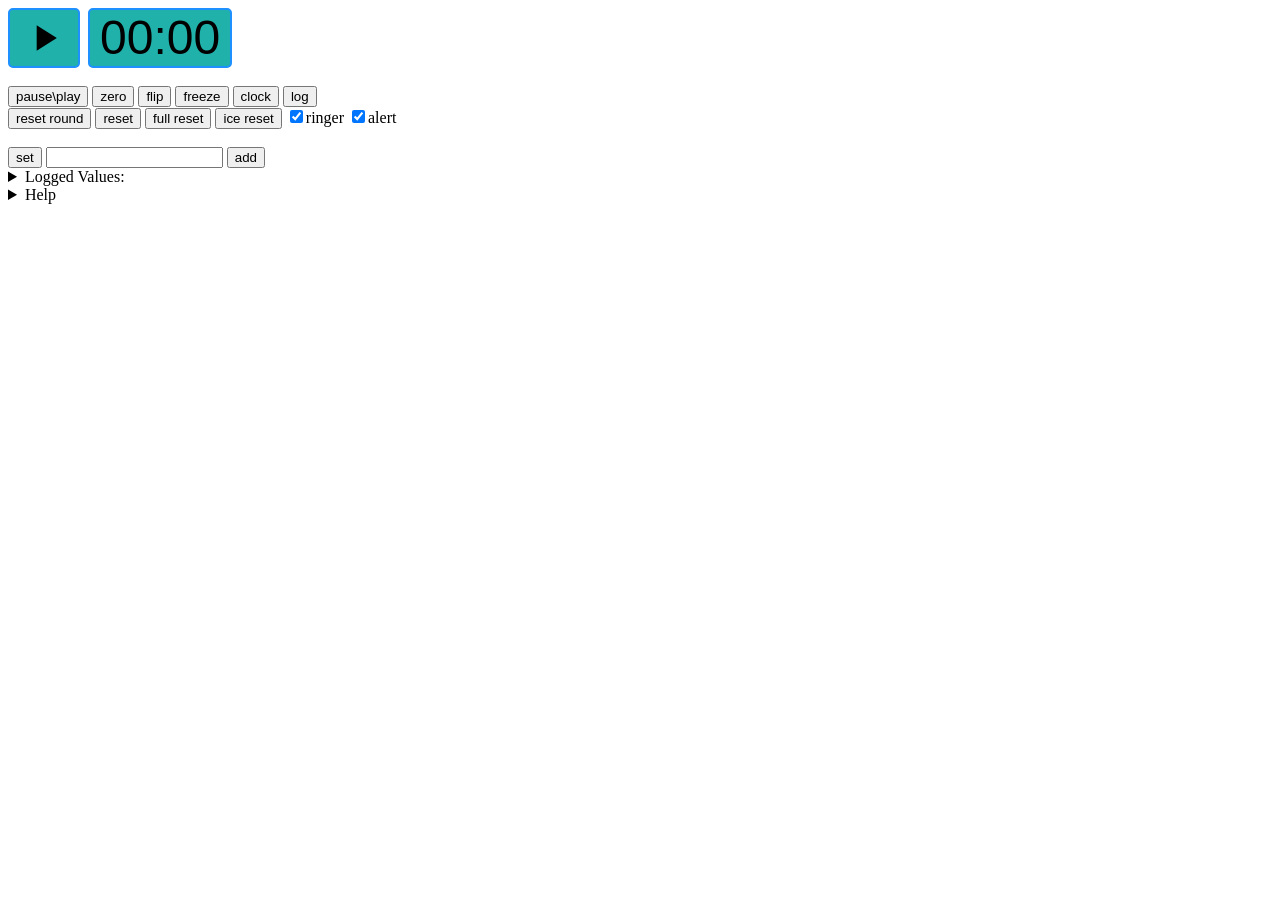
==== simple-example/index.html @ ccdf58c2 "index.html edited online with Bitbucket" ====
<html>
	<head>
		<title>Timer Tab</title>
		<meta charset="UTF-8">
		<meta name="robots" content="noindex, nofollow">
		<meta name="AdsBot-Google" content="noindex" />
		<meta name="googlebot" content="noindex">
		<link rel="stylesheet" href="TimeStyle.css">
		<link rel="search" type="application/opensearchdescription+xml" title="Tab Timer" href="opensearch.xml" />
		<link rel="icon" type="image/png" href="clk.png">
	</head>

	<body style="max-height: 100%;">
	<template id="tmp_ico">
		<img name="pause" src="./icons/ic_pause.svg"/>
		<img name="play" src="./icons/ic_play.svg"/>
	</template>

	<div class="main_tray" >
		<button id="big_push" class="main_btn">
			<img id="big_push_img" src="./icons/ic_play.svg"/>
		</button>
		<span id="present" class="time_disp">00:00</span>
		<!--span id="status_icon" class="stat_disp">=</span-->
	</div>
	<br />

	<div class="bttn_menu">
		<button id="pause" >pause\play</button> <!-- pause the time movement and allow set-up -->
		<button id="z" class="my_icon1" title="set the counter back at zero" icon="zero">zero</button> <!-- set the counter back at zero -->
		<button id="f" class="my_icon1" title="change the direction of counting" icon="flip">flip</button> <!-- change the direction of counting-->
		<button id="frz" class="my_icon1" title="the time continue but the display is frozen" icon="freeze">freeze</button> <!-- the time continue but the display is frozen -->
		<button id="clk" title="change clock/timer view">clock</button>
		<button id="log" class="my_icon1" icon="label">log</button>
	</div><div  class="bttn_menu">
		<button id="ag" >reset round</button> <!-- reset the operation to the last direction reset-->
		<button id="res" >reset</button> <!-- reset the operation to the last set-up -->
		<button id="full_res" >full reset</button> <!-- reset the operation to the original ones -->
		<button id="winter_res" >ice reset</button> <!-- reset the value to the frozen one -->
		<input type="checkbox" id="sw_rng" title="change whether the countdown stop at zero">ringer</input> <!-- change whether the countdown stop at zero -->
		<input type="checkbox" id="noise" class="my_icon1" title="change whether the countdown alert at zero" icon="bell">alert</input> <!-- change whether the countdown alert at zero -->
	</div>
	<br />
	<div>
		<button id="set">set</button>
		<input type="text" id="box" contenteditable="true" />
		<button id="add">add</button>
	</div>
	<div>
		<template id="list_template">
			<li class="log_entry my_icon"> The value: <span class="log_value"></span> was logged at: <span class="log_time"></span><span class="log_extra"></span></li>
		</template>
		<details id="log_board">
			<summary>Logged Values:</summary>
			<span style="white-space:pre">&#09;</span> <button id="clr_log">clear log</button>
			<ul id="ulist">
			</ul>
		</details>
	</div>
	<div>
		<details id="help">
			<summary>Help</summary>
			<div style="overflow-y: auto;">
				<p>
					<h3>How To Activate The TabTimer From The Search Bar?</h3>
					<hr/>
					<h4>Chrome Extention</h4>
					currently not ready yet for the webstore
					<h4>Chrome Settings</h4>
					<ul>
					<li> go to: <em>chrome://settings/searchEngines</em></li>
					<li> under "default search engines", click on <b>ADD</b></li>
					<li> insert this URL: <a href="https://yoavdim.bitbucket.io/simple-example/index.html?val=%s">https://yoavdim.bitbucket.io/simple-example/index.html?val=%s</a><br/>
							you can select your own name and keyword, for this example I used:<br/>
							<img src="./search_example.jpg"/> </li>
					<li> under <em>"default search engines"</em>, click on <b>ADD</b></li> 
					<li> insert this URL: <a href="https://yoavdim.bitbucket.io/simple-example/index.html?val=%s">https://yoavdim.bitbucket.io/simple-example/index.html?val=%s</a><br/>
							&#9;you can select your own name and keyword, for this example I used:<br/>
					<li> all done. now open a tab (ctrl+T), type the keyword (here: _timer), press the space key, and insert the time</li>
					<li> if you want to count up: type "stopper"</li>
					</ul>
				</p>
<pre>
Copyright &copy; 2018, Yoav Dim 
Feel free to use this project, but I forbid redistributing or seling of this project/website/code, or any part of it,
	without direct confirmation from the original creator, myself.
This project was made for my own use, and made available online for anyone who wish to use it,
	without any warrenty or responsibilty from my side, and I reserve my right to delete this site in any time. 
</pre>
				<p>
				I hope you will find my work helpful,<br/>
					&#9;yoav dim <a href="mailto:yoav9.goo@gmail.com">yoav9.goo@gmail.com</a>
				</p>
			</div>
		</details>
	</div>

	<script src="TabScript.js"></script>
	</body>
</html>
---- simple-example/TimeStyle.css ----
* {
    box-sizing: border-box;
}

body {
	font-size: 100%;
}
	
h1 {
	color: grey;
}

.bttn_menu {
	/* display:flex; */
}

.main_tray{
	display:flex;
}
	
.time_disp, .main_btn, .time_label {
	background-color: LightSeaGreen;
	color: black;
	border: 2px solid DodgerBlue;
	border-radius: 5px;
	padding-left: 10px;
	padding-right: 10px;
	margin-right: 8px;
	
	font-family: Ariel, Roboto, Sans-serif;
	font-size: 3em;
}

.main_btn {
	/*padding-left: 5px;
	padding-right: 5px;*/
	width: 1.5em;
	height: 1.25em;
	display:inline-block
}
.time_disp {
	display:inline-block;
	height: 1.25em;

}
img#big_push_img {
	height: 80%;
}

/*.time_label {
	content: 
}*/

.my_icon[icon_label]::after {
	content: attr(icon_label);
}


.my_icon[icon="play"]::before {
	content: url('./icons/ic_play.svg');
}
.my_icon[icon="pause"]::before {
	content: url('./icons/ic_pause.svg');
}
.my_icon[icon="stop"]::before {
	content: url('./icons/ic_stop.svg');
}
.my_icon[icon="freeze"]::before {
	content: url('./icons/ic_freeze.svg');
}
.my_icon[icon="replay"]::before {
	content: url('./icons/ic_replay.svg');
}
.my_icon[icon="flip"]::before {
	content: url('./icons/ic_shuffle.svg');
}
.my_icon[icon="up"]::before {
	content: url('./icons/ic_arrow_up.svg');
}
.my_icon[icon="down"]::before {
	content: url('./icons/ic_arrow_down.svg');
}
.my_icon[icon="zero"]::before {
	content: url('./icons/zero.svg');
}
.my_icon[icon="bell"]::before {
	content: url('./icons/ic_notifications.svg');
}
.my_icon[icon="label"]::before {
	content: url('./icons/ic_label.svg');
}
.my_icon[icon="snooze"]::before {
	content: url('./icons/ic_snooze.svg');
}
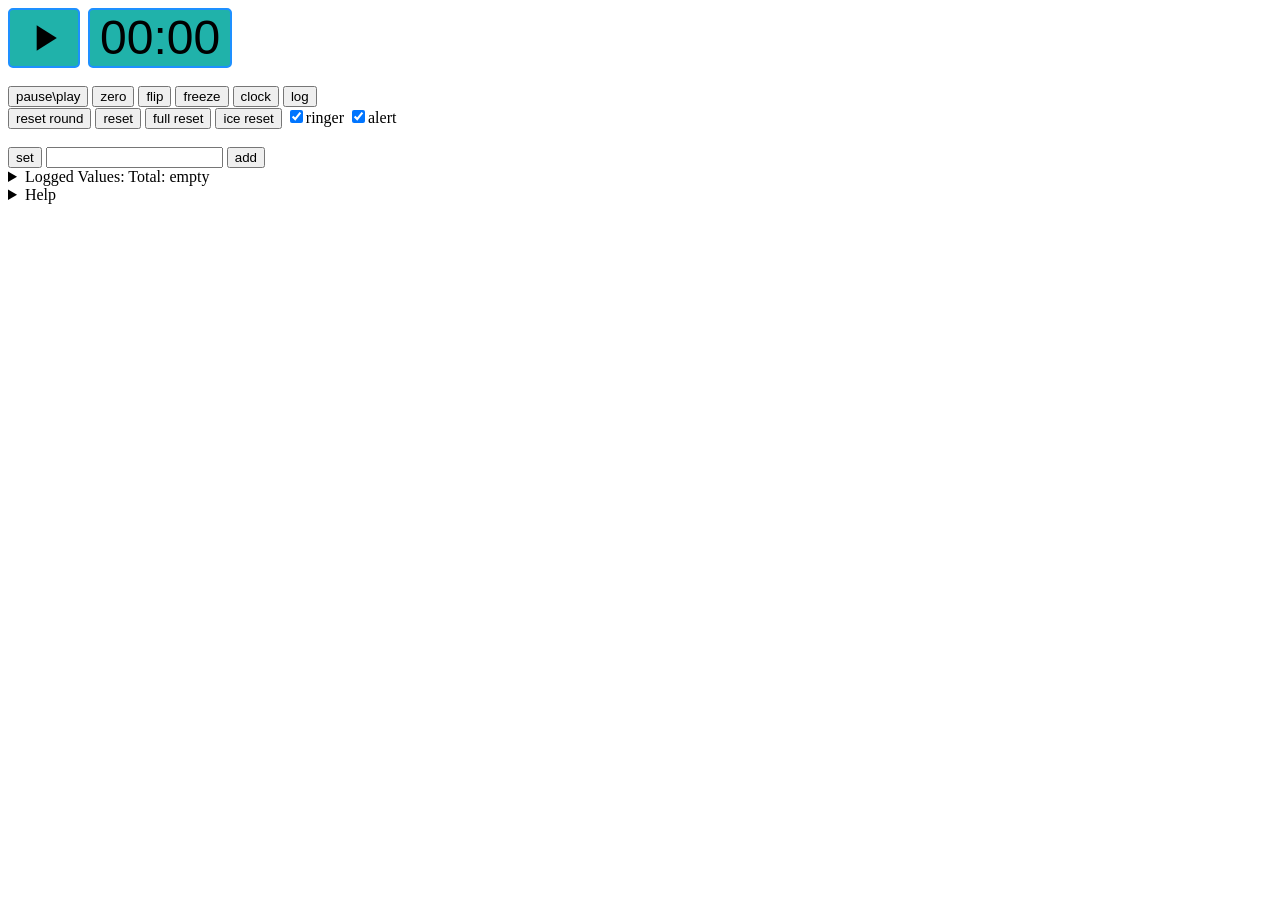
==== commit 6950436e: "Added titles to buttons & Prepared the log for the "total" field" ====
--- a/simple-example/index.html
+++ b/simple-example/index.html
@@ -26,17 +26,17 @@
 	<br />
 
 	<div class="bttn_menu">
-		<button id="pause" >pause\play</button> <!-- pause the time movement and allow set-up -->
+		<button id="pause" title="pause the time movement and allow set-up">pause\play</button> <!-- pause the time movement and allow set-up -->
 		<button id="z" class="my_icon1" title="set the counter back at zero" icon="zero">zero</button> <!-- set the counter back at zero -->
 		<button id="f" class="my_icon1" title="change the direction of counting" icon="flip">flip</button> <!-- change the direction of counting-->
 		<button id="frz" class="my_icon1" title="the time continue but the display is frozen" icon="freeze">freeze</button> <!-- the time continue but the display is frozen -->
 		<button id="clk" title="change clock/timer view">clock</button>
-		<button id="log" class="my_icon1" icon="label">log</button>
+		<button id="log" class="my_icon1" icon="label" title="add a new value entry to the log">log</button>
 	</div><div  class="bttn_menu">
-		<button id="ag" >reset round</button> <!-- reset the operation to the last direction reset-->
-		<button id="res" >reset</button> <!-- reset the operation to the last set-up -->
-		<button id="full_res" >full reset</button> <!-- reset the operation to the original ones -->
-		<button id="winter_res" >ice reset</button> <!-- reset the value to the frozen one -->
+		<button id="ag" title="reset the state to the last direction reset">reset round</button> <!-- reset the operation to the last direction reset-->
+		<button id="res" title="reset the state to the last set-up">reset</button> <!-- reset the operation to the last set-up -->
+		<button id="full_res" title="return to the original state">full reset</button> <!-- reset the operation to the original ones -->
+		<button id="winter_res" title="reset the value to the frozen one">ice reset</button> <!-- reset the value to the frozen one -->
 		<input type="checkbox" id="sw_rng" title="change whether the countdown stop at zero">ringer</input> <!-- change whether the countdown stop at zero -->
 		<input type="checkbox" id="noise" class="my_icon1" title="change whether the countdown alert at zero" icon="bell">alert</input> <!-- change whether the countdown alert at zero -->
 	</div>
@@ -48,10 +48,10 @@
 	</div>
 	<div>
 		<template id="list_template">
-			<li class="log_entry my_icon"> The value: <span class="log_value"></span> was logged at: <span class="log_time"></span><span class="log_extra"></span></li>
+			<li class="log_entry my_icon"> The value: <span class="log_value" data-msec="NaN"></span> was logged at: <span class="log_time"></span><span class="log_extra"></span></li>
 		</template>
 		<details id="log_board">
-			<summary>Logged Values:</summary>
+			<summary>Logged Values: Total: <span id="log_total" data-msec="0">empty</span></summary>
 			<span style="white-space:pre">&#09;</span> <button id="clr_log">clear log</button>
 			<ul id="ulist">
 			</ul>
@@ -73,11 +73,10 @@
 					<li> insert this URL: <a href="https://yoavdim.bitbucket.io/simple-example/index.html?val=%s">https://yoavdim.bitbucket.io/simple-example/index.html?val=%s</a><br/>
 							you can select your own name and keyword, for this example I used:<br/>
 							<img src="./search_example.jpg"/> </li>
-					<li> under <em>"default search engines"</em>, click on <b>ADD</b></li> 
-					<li> insert this URL: <a href="https://yoavdim.bitbucket.io/simple-example/index.html?val=%s">https://yoavdim.bitbucket.io/simple-example/index.html?val=%s</a><br/>
-							&#9;you can select your own name and keyword, for this example I used:<br/>
-					<li> all done. now open a tab (ctrl+T), type the keyword (here: _timer), press the space key, and insert the time</li>
+					
+					<li> all done. now open a tab (ctrl+T), click on the search bar(or press f6 or ctrl+L), type the keyword (here: _timer), press the space key, and insert the time</li>
 					<li> if you want to count up: type "stopper"</li>
+					<li> when the browser extention will be ready, this process will be improved, and will also work offline. </li>
 					</ul>
 				</p>
 <pre>
@@ -89,7 +88,7 @@
 </pre>
 				<p>
 				I hope you will find my work helpful,<br/>
-					&#9;yoav dim <a href="mailto:yoav9.goo@gmail.com">yoav9.goo@gmail.com</a>
+					&#9;yoav dim <a href="mailto:yoavdim.developer@gmail.com">yoavdim.developer@gmail.com</a>
 				</p>
 			</div>
 		</details>
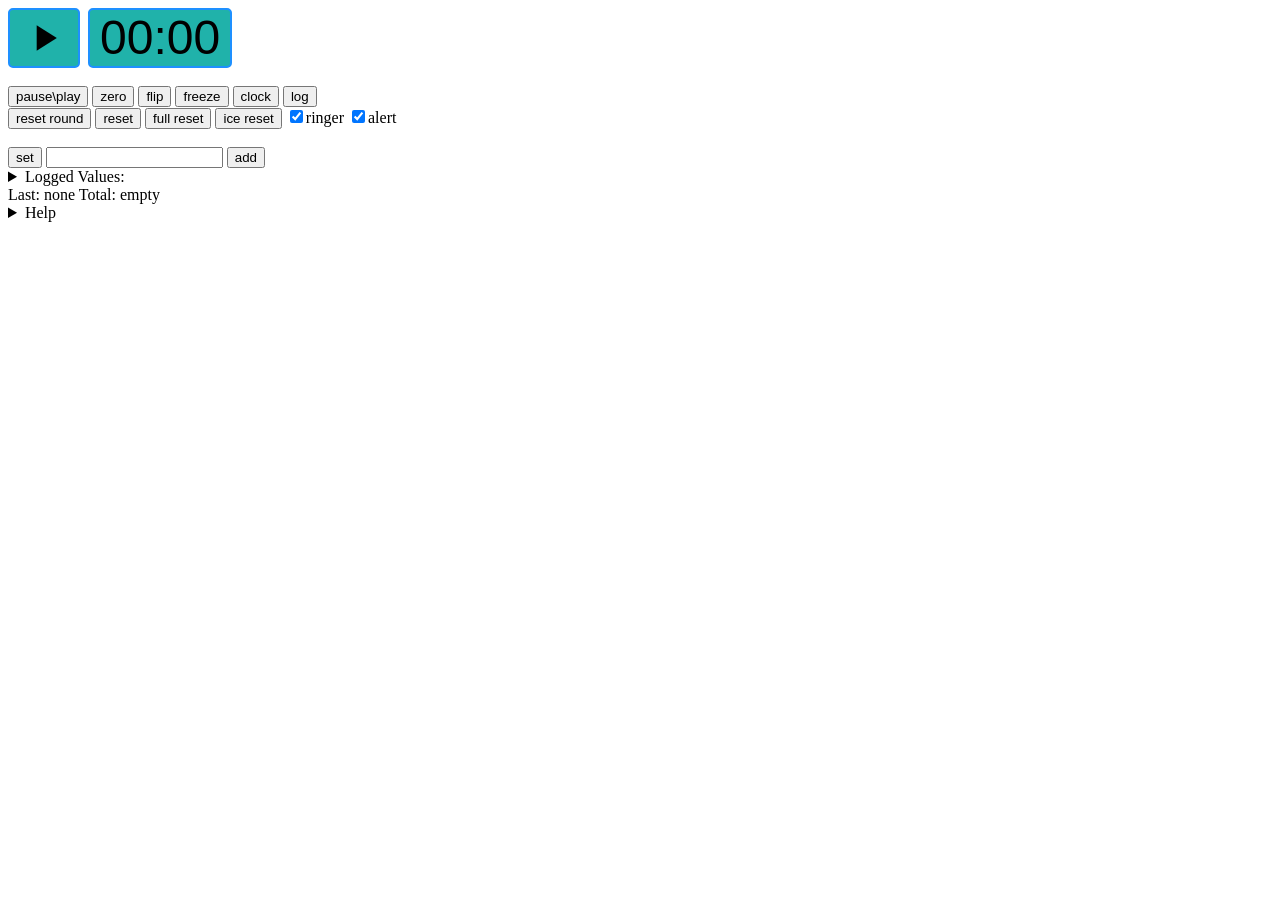
==== commit 9f6b3987: "another edit to the log title" ====
--- a/simple-example/index.html
+++ b/simple-example/index.html
@@ -51,7 +51,7 @@
 			<li class="log_entry my_icon"> The value: <span class="log_value" data-msec="NaN"></span> was logged at: <span class="log_time"></span><span class="log_extra"></span></li>
 		</template>
 		<details id="log_board">
-			<summary>Logged Values: Total: <span id="log_total" data-msec="0">empty</span></summary>
+			<summary>Logged Values:<br/>    Last: <span id="log_last" data-msec="0">none</span>    Total: <span id="log_total" data-msec="0">empty</span></summary>
 			<span style="white-space:pre">&#09;</span> <button id="clr_log">clear log</button>
 			<ul id="ulist">
 			</ul>
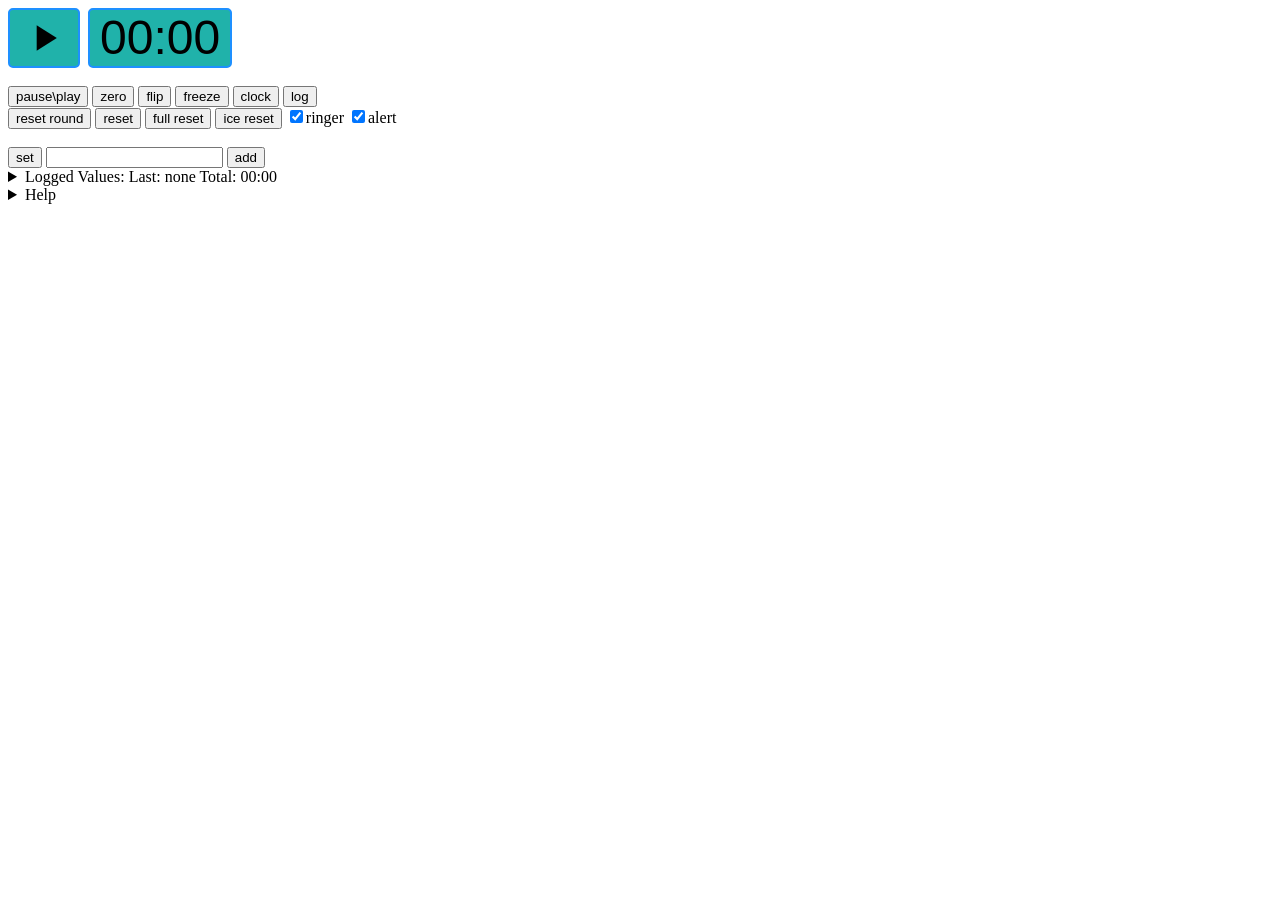
==== commit 61dd7fe2: "minor changes to the log" ====
--- a/simple-example/index.html
+++ b/simple-example/index.html
@@ -48,10 +48,10 @@
 	</div>
 	<div>
 		<template id="list_template">
-			<li class="log_entry my_icon"> The value: <span class="log_value" data-msec="NaN"></span> was logged at: <span class="log_time"></span><span class="log_extra"></span></li>
+			<li class="log_entry my_icon"> The value: <span class="log_value" msec="NaN"></span> was logged at: <span class="log_time"></span><span class="log_extra"></span></li>
 		</template>
 		<details id="log_board">
-			<summary>Logged Values:<br/>    Last: <span id="log_last" data-msec="0">none</span>    Total: <span id="log_total" data-msec="0">empty</span></summary>
+			<summary>Logged Values:<!--br/-->    Last: <span id="log_last" msec="0">none</span>    Total: <span id="log_total" msec="0">00:00</span></summary>
 			<span style="white-space:pre">&#09;</span> <button id="clr_log">clear log</button>
 			<ul id="ulist">
 			</ul>
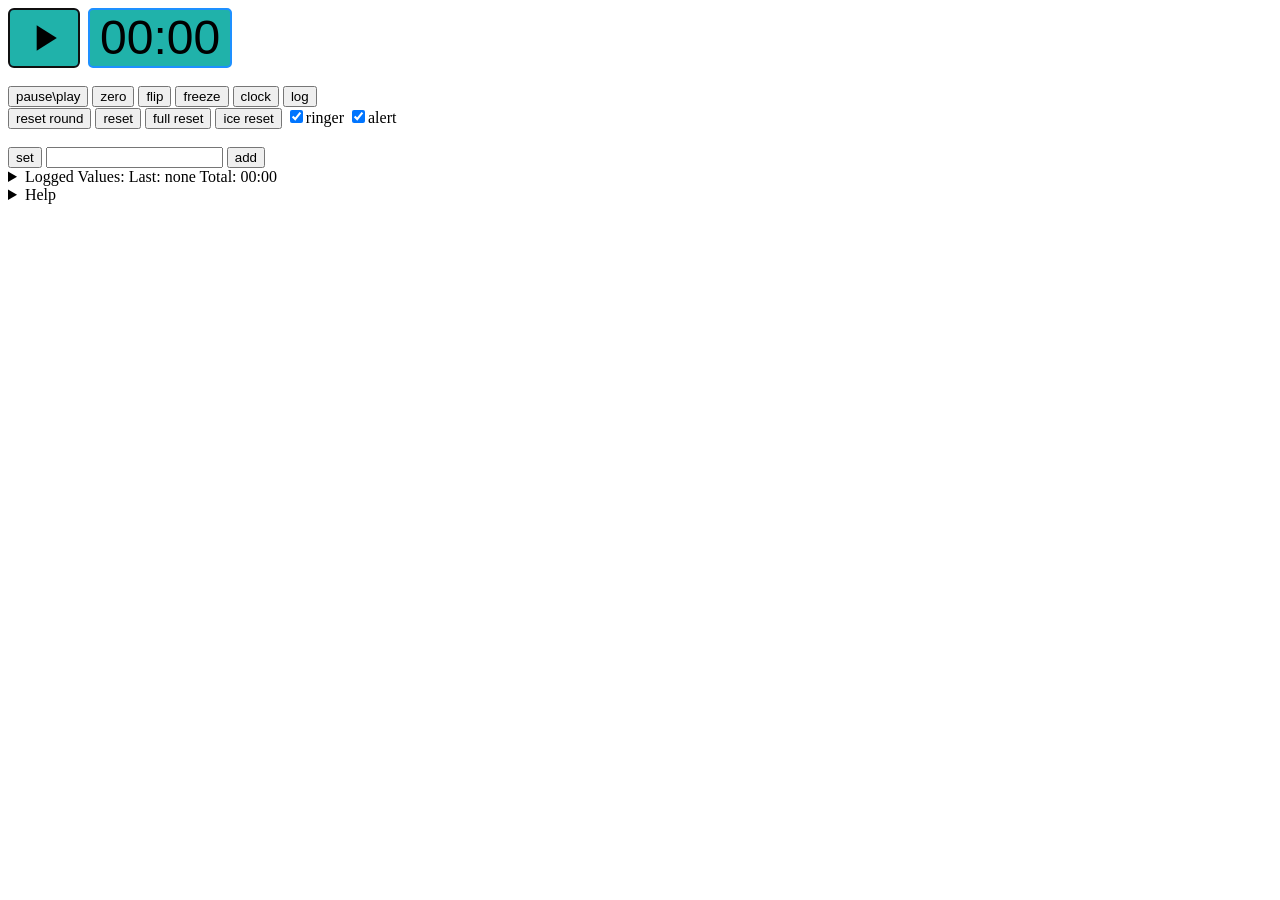
==== commit 77180621: "meta tag added" ====
--- a/simple-example/index.html
+++ b/simple-example/index.html
@@ -1,6 +1,7 @@
 <html>
 	<head>
 		<title>Timer Tab</title>
+		<meta name="viewport" content="width=device-width, initial-scale=1.0">
 		<meta charset="UTF-8">
 		<meta name="robots" content="noindex, nofollow">
 		<meta name="AdsBot-Google" content="noindex" />
